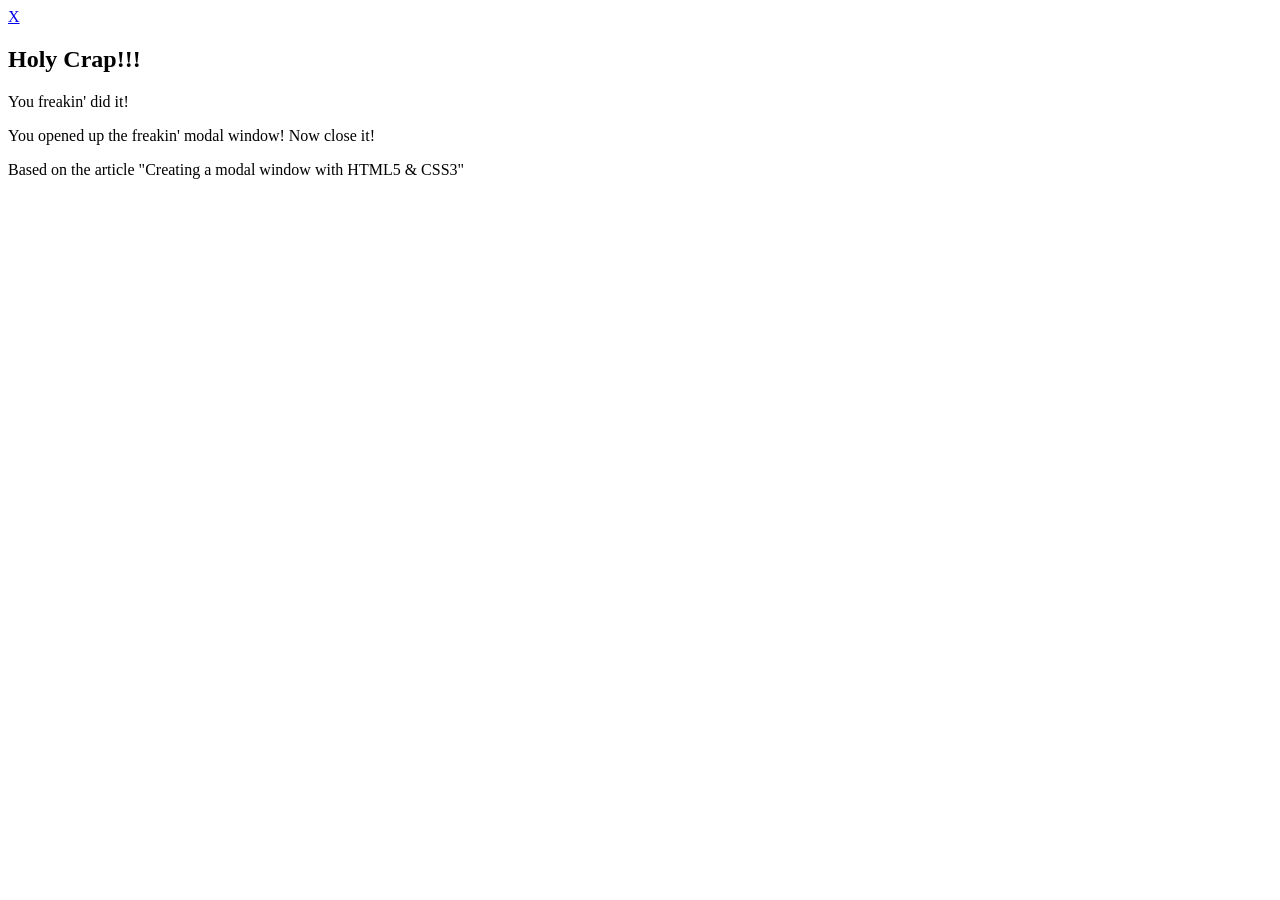
==== event.html @ 622f2551 "added event.html and js" ====
<!DOCTYPE html>
<html lang="en">

<head>
    <meta charset="UTF-8" />
    <meta name="viewport" content="width=device-width, initial-scale=1.0" />
    <meta http-equiv="X-UA-Compatible" content="ie=edge" />
    <link rel="stylesheet" href="./scss/event.scss" />
    <title>Event-list</title>
</head>

<body>
    <div class="event-main">

    </div>
    <div class="event-list"></div>


    <!-- <a class="button" href="#openModal">Register</a> -->

    <div id="openModal" class="modalbg">
        <div class="dialog">
            <a href="#close" title="Close" class="close">X</a>
            <h2>Holy Crap!!!</h2>
            <p>You freakin' did it!</p>
            <p>You opened up the freakin' modal window! Now close it!</p>
            <p class="fineprint">Based on the article "Creating a modal window with HTML5 & CSS3"</p>
        </div>
    </div>
    <script src="./js/event.js"></script>
    <script src="./js/json-event.js"></script>
</body>

</html>
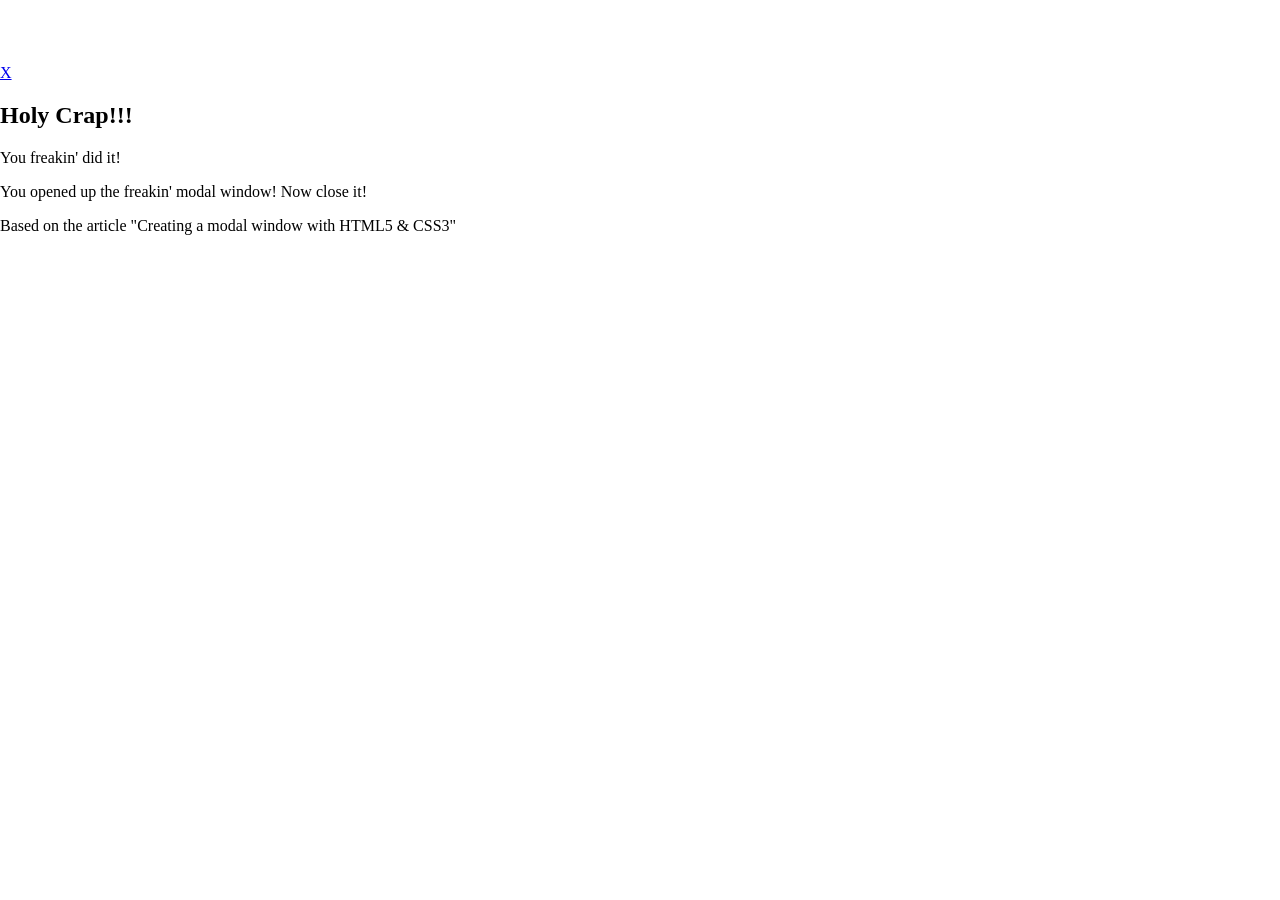
==== commit 464c7460: "form post" ====
--- a/event.html
+++ b/event.html
@@ -6,6 +6,7 @@
     <meta name="viewport" content="width=device-width, initial-scale=1.0" />
     <meta http-equiv="X-UA-Compatible" content="ie=edge" />
     <link rel="stylesheet" href="./scss/event.scss" />
+    <link rel="stylesheet" href="style.css">
     <title>Event-list</title>
 </head>
 
@@ -27,8 +28,7 @@
             <p class="fineprint">Based on the article "Creating a modal window with HTML5 & CSS3"</p>
         </div>
     </div>
-    <script src="./js/event.js"></script>
-    <script src="./js/json-event.js"></script>
+    <script src="./src/event.js"></script>
 </body>
 
 </html>
--- a/style.css
+++ b/style.css
@@ -0,0 +1,87 @@
+body{
+    margin: 0; 
+    width: 100%;
+    height: 100%;
+}
+
+nav {    
+    background-color: gray;
+    width: 100%;
+    font-weight: bold;
+}
+
+.header {
+    display: flex;
+    padding-left: 2%;
+    flex-direction: row;  
+}
+
+.rightHeader {
+    display: flex;
+    padding-left: 71%;    
+}
+
+.firstBox {
+    display: flex;    
+    flex-direction: column;
+    background-color: gray;
+    justify-content: center;    
+    align-items: center;
+    margin-top: 5%;
+    border-radius: 10px;  
+}
+
+.secondBox{
+    margin-top: 5%;
+    display: flex;
+    justify-content: space-around;  
+}
+
+.box1, .box2, .box3 {
+    flex-direction: column;
+    display: flex;
+    background-color: gray;
+    width: 200px;
+    height: 130px;
+    text-align: center;
+    border-radius: 15px;
+    justify-content: center;
+    align-items: center;
+}
+
+.eventButton {
+    display: flex;
+    margin-bottom: 5px;
+    width: 70px; 
+    border-radius: 10px;
+    text-align: center;
+    align-items: center;
+    justify-content: center;
+}
+    
+.registerButton {
+    margin-bottom: 30px;
+    border-radius: 10px;
+}
+
+.event-main {
+    display: flex;    
+    flex-direction: column;
+    background-color: gray;
+    justify-content: center;    
+    align-items: center;
+    margin-top: 5%;
+    border-radius: 10px; 
+}
+
+.event-list {
+    flex-direction: column;
+    display: flex;
+    background-color: gray;
+    /* width: 200px; */
+    /* height: 130px; */
+    text-align: center;
+    border-radius: 15px;
+    justify-content: center;
+    align-items: center;
+}
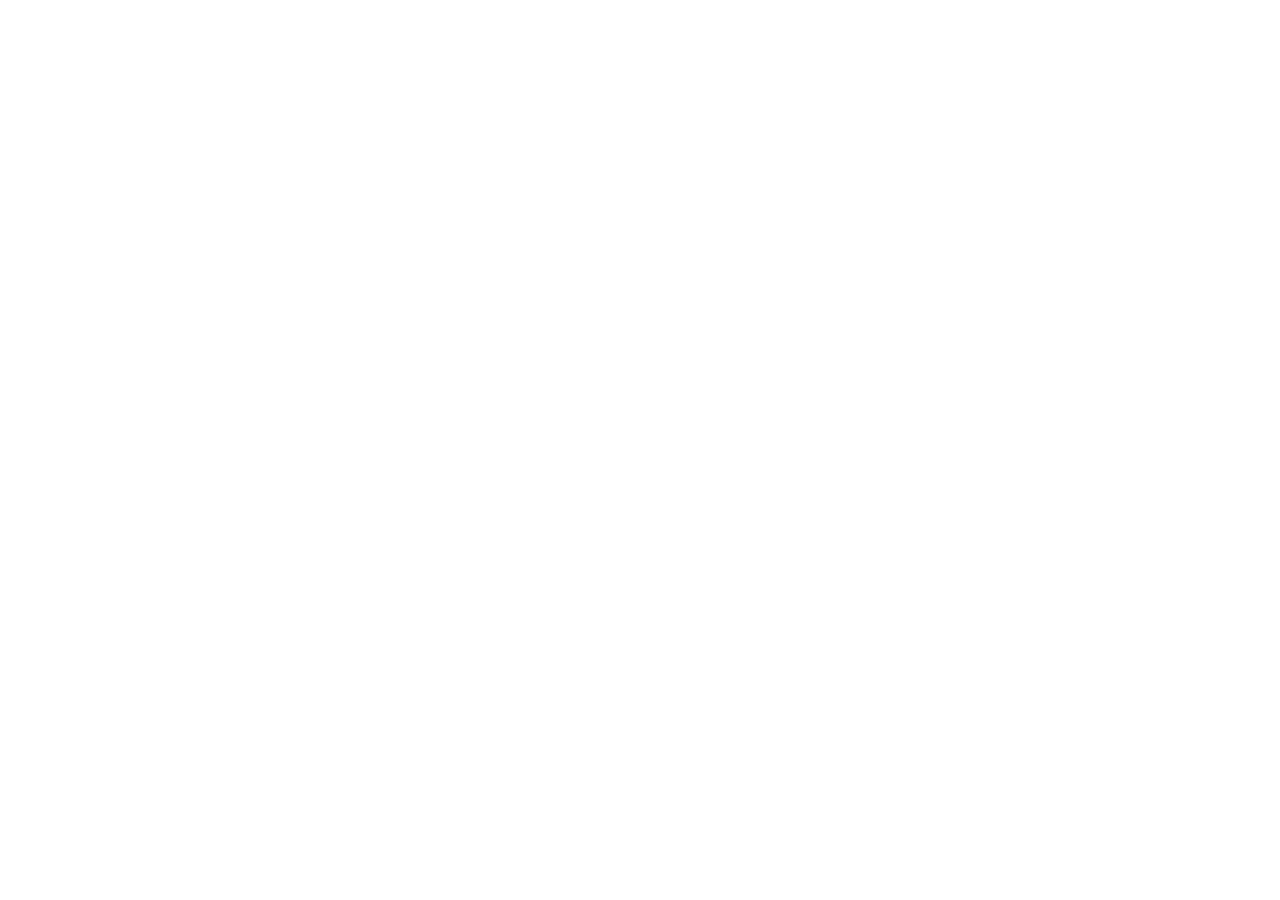
==== commit 55cf0d22: "edited event.js" ====
--- a/event.html
+++ b/event.html
@@ -6,7 +6,6 @@
     <meta name="viewport" content="width=device-width, initial-scale=1.0" />
     <meta http-equiv="X-UA-Compatible" content="ie=edge" />
     <link rel="stylesheet" href="./scss/event.scss" />
-    <link rel="stylesheet" href="style.css">
     <title>Event-list</title>
 </head>
 
@@ -19,16 +18,7 @@
 
     <!-- <a class="button" href="#openModal">Register</a> -->
 
-    <div id="openModal" class="modalbg">
-        <div class="dialog">
-            <a href="#close" title="Close" class="close">X</a>
-            <h2>Holy Crap!!!</h2>
-            <p>You freakin' did it!</p>
-            <p>You opened up the freakin' modal window! Now close it!</p>
-            <p class="fineprint">Based on the article "Creating a modal window with HTML5 & CSS3"</p>
-        </div>
-    </div>
-    <script src="./src/event.js"></script>
+    <script src="./js/event.js"></script>
 </body>
 
 </html>
